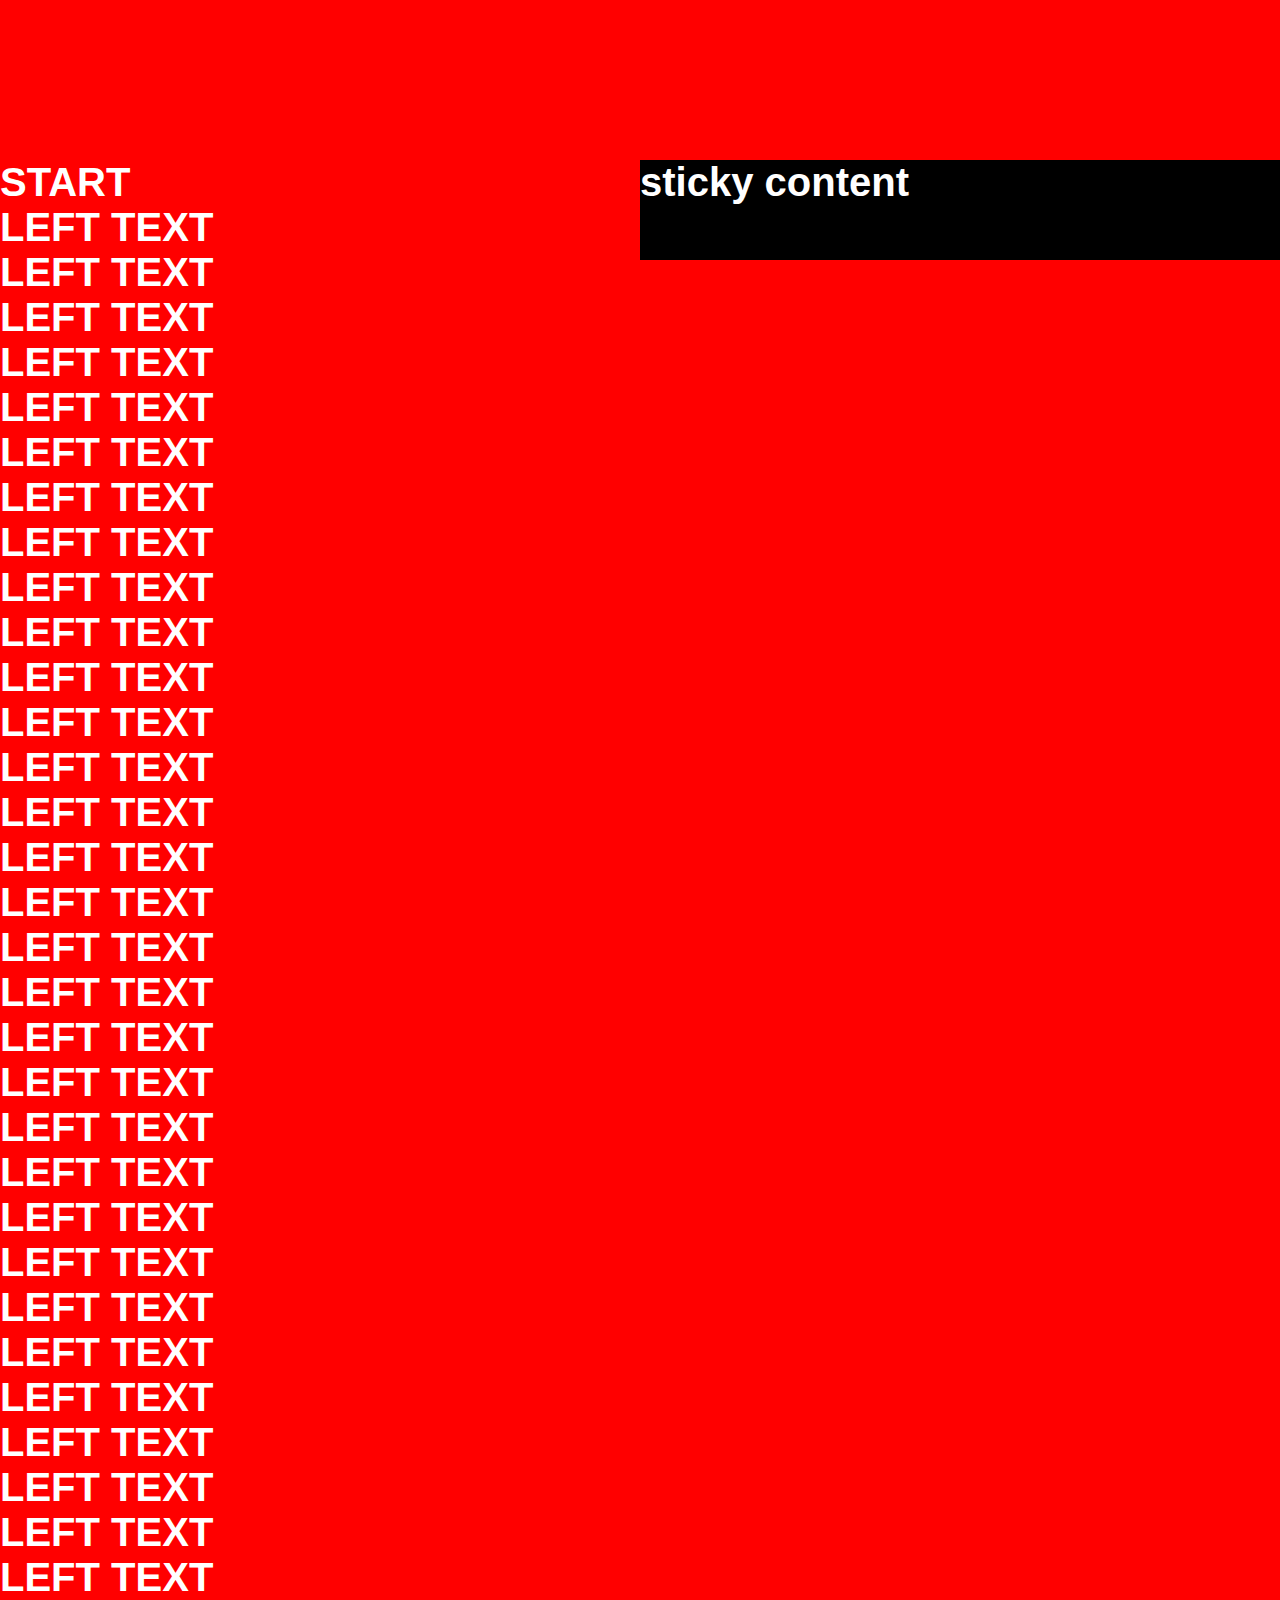
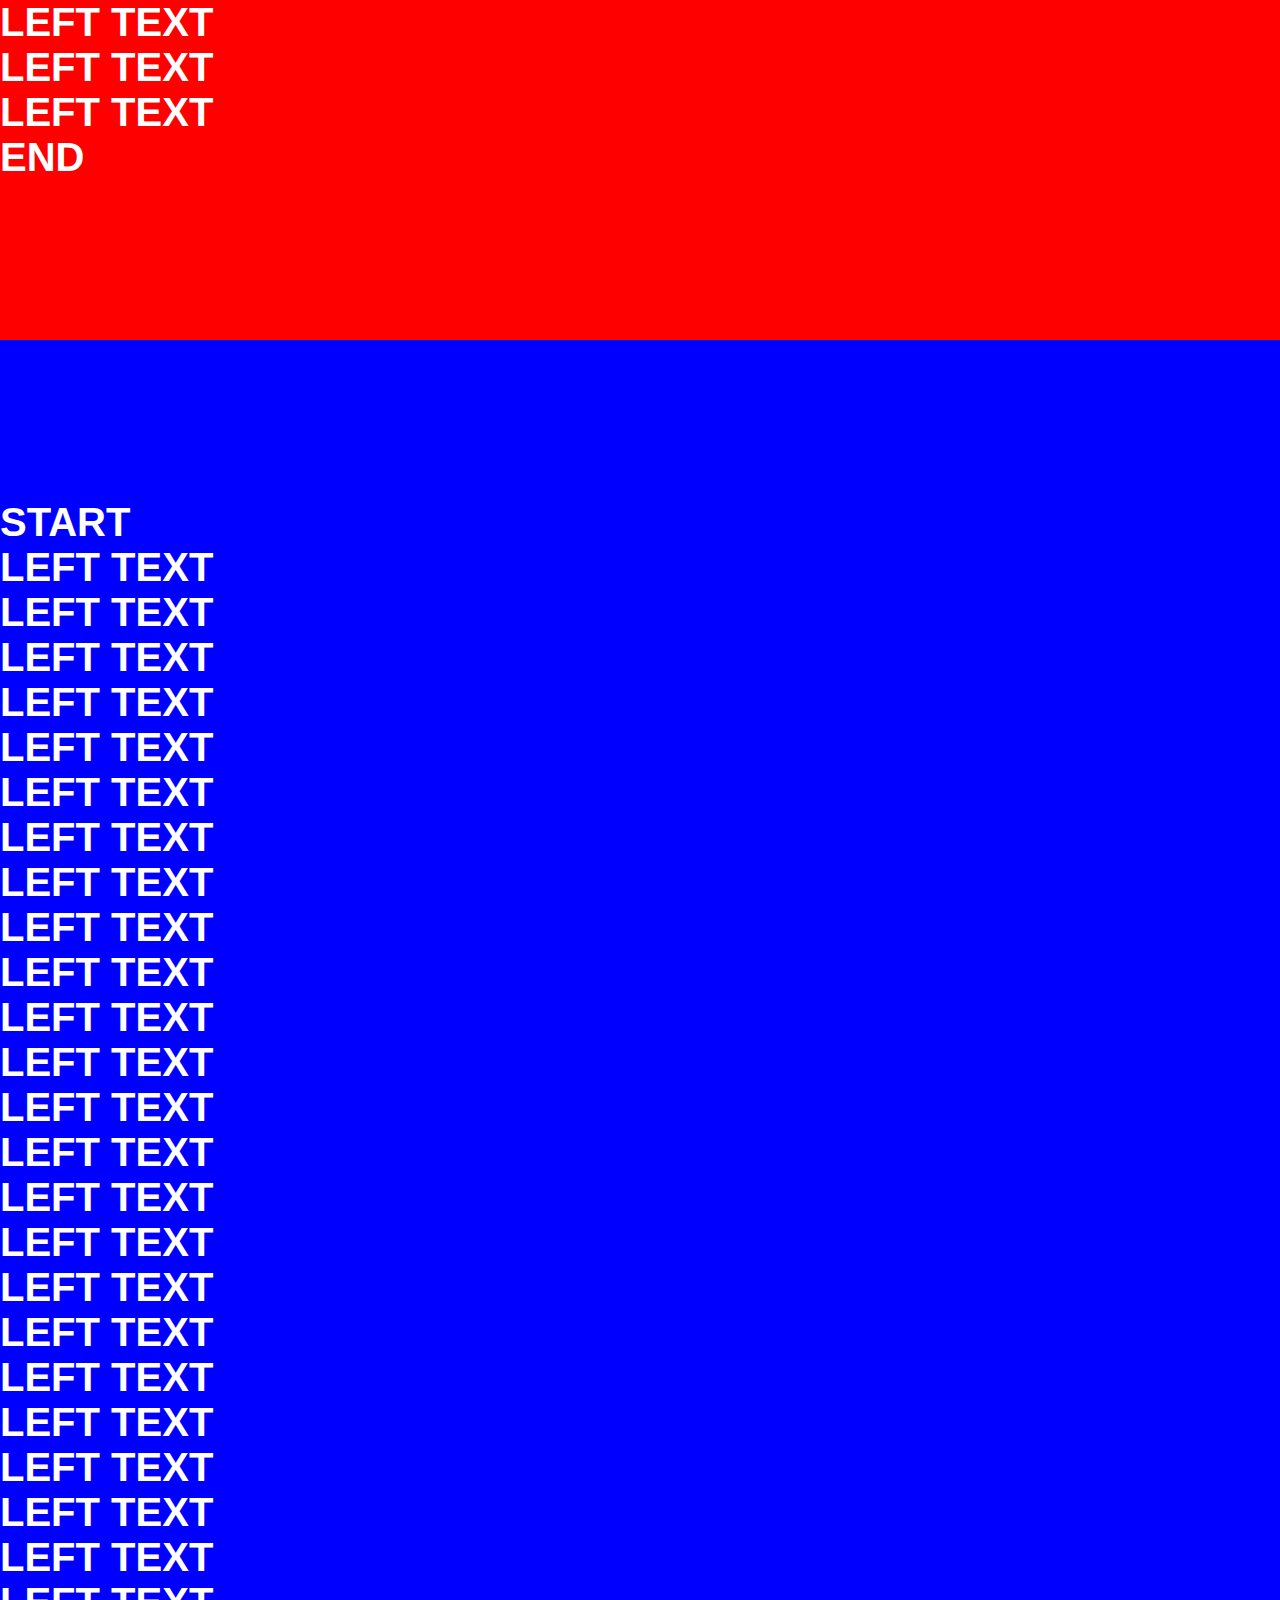
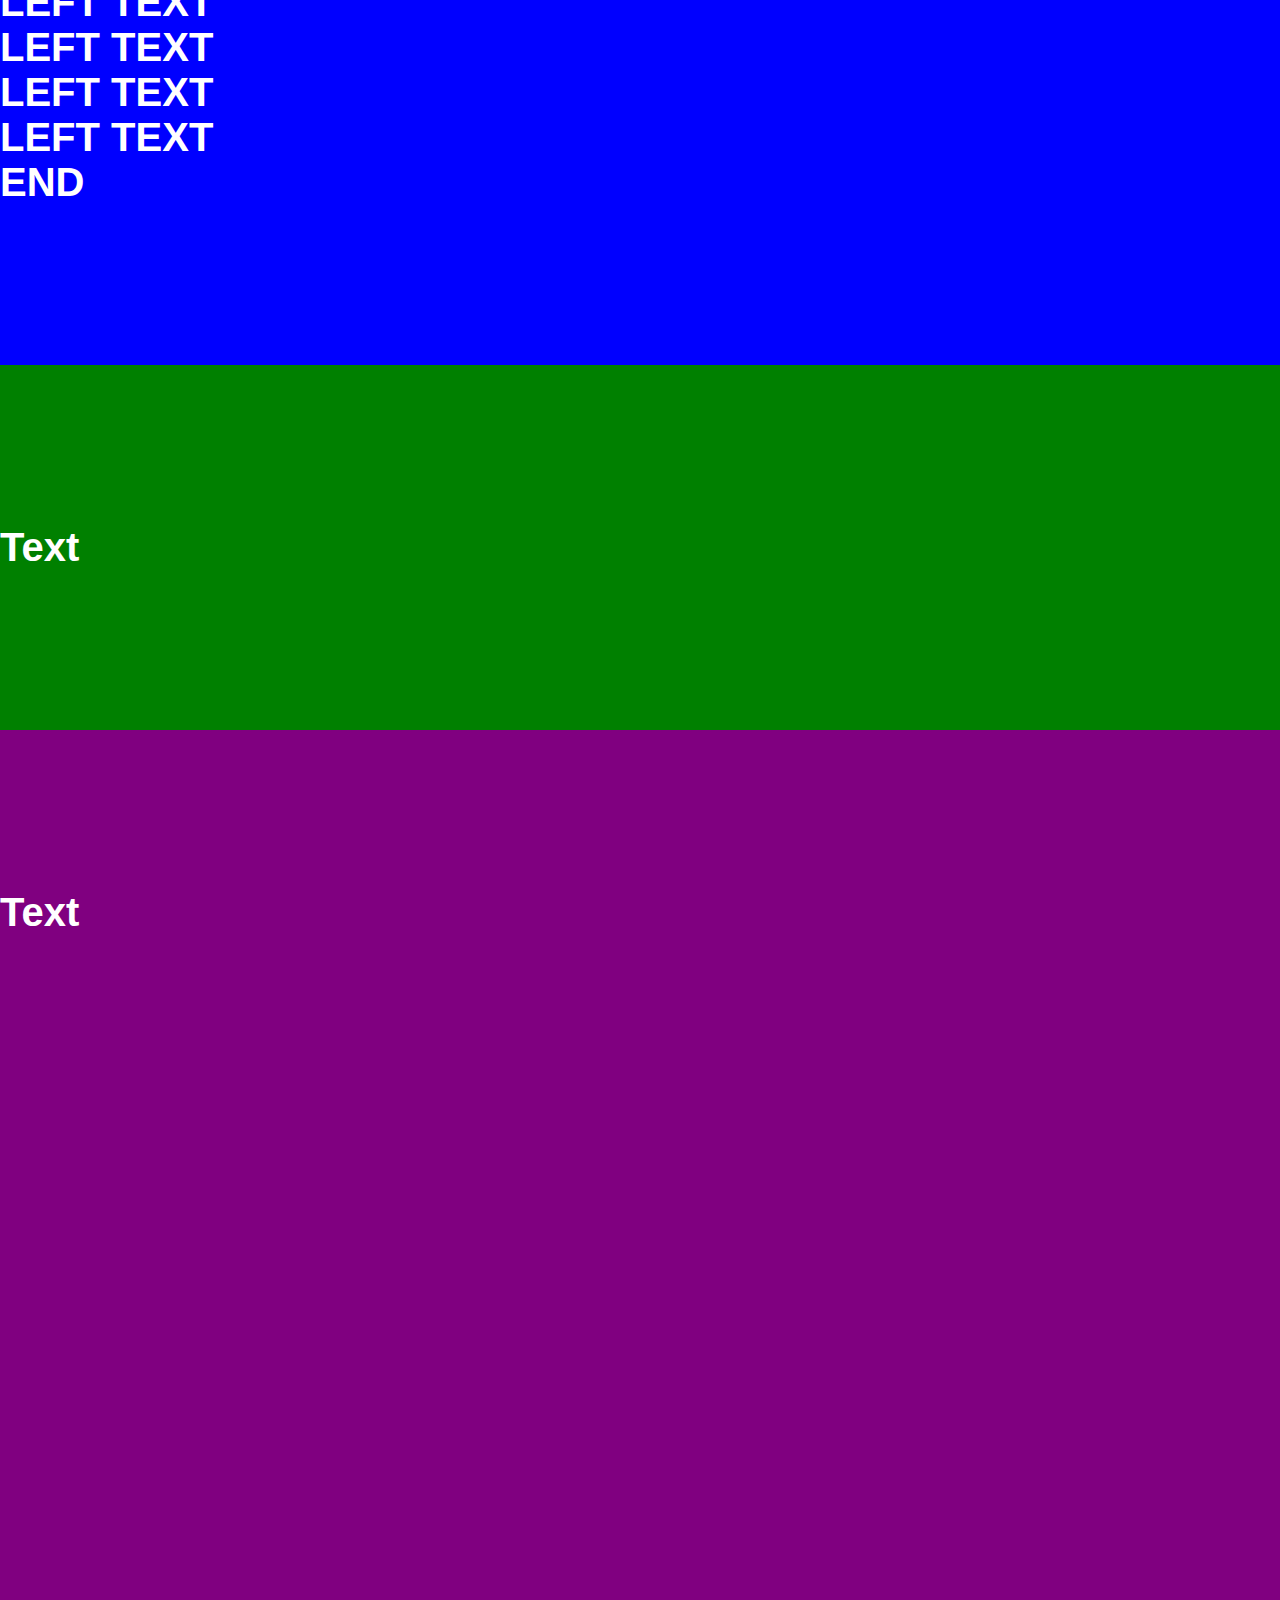
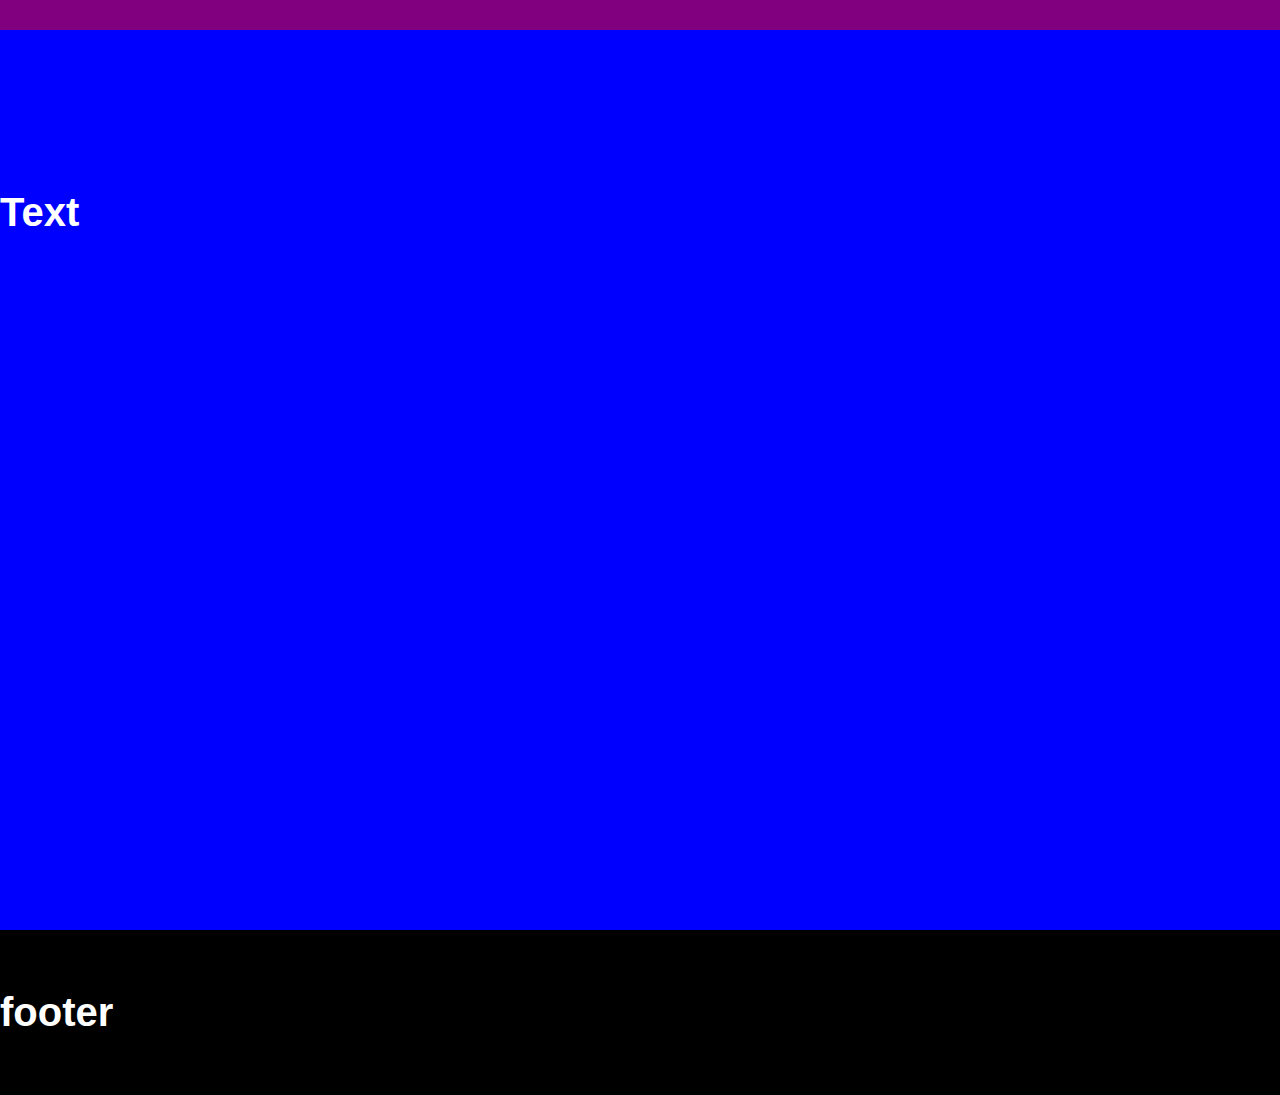
==== index.html @ 21496599 "Update and rename test.html to index.html" ====
<!-- @format -->

<!DOCTYPE html>
<html lang="en">

<head>
  <meta charset="UTF-8" />
  <meta http-equiv="X-UA-Compatible" content="IE=edge" />
  <meta name="viewport" content="width=device-width, initial-scale=1.0" />
  <title>Layout Sections in Website using GSAP ScrollTrigger</title>
  <link rel="shortcut icon" href="./assets/img1.jpg" type="image/x-icon">
  <link rel="stylesheet" href="https://cdn.jsdelivr.net/npm/locomotive-scroll@3.5.4/dist/locomotive-scroll.css">
  <link rel="stylesheet" href="style.css" />
</head>

<body>


  <div class="smooth-scroll">

    <section id="section-1" class="red min-h-100 qw" data-scroll-section>
      <div class="section-inner">


        <div class="leftText">
          <p>START</p>
          <p>LEFT TEXT</p>
          <p>LEFT TEXT</p>
          <p>LEFT TEXT</p>
          <p>LEFT TEXT</p>
          <p>LEFT TEXT</p>
          <p>LEFT TEXT</p>
          <p>LEFT TEXT</p>
          <p>LEFT TEXT</p>
          <p>LEFT TEXT</p>
          <p>LEFT TEXT</p>
          <p>LEFT TEXT</p>
          <p>LEFT TEXT</p>
          <p>LEFT TEXT</p>
          <p>LEFT TEXT</p>
          <p>LEFT TEXT</p>
          <p>LEFT TEXT</p>
          <p>LEFT TEXT</p>
          <p>LEFT TEXT</p>
          <p>LEFT TEXT</p>
          <p>LEFT TEXT</p>
          <p>LEFT TEXT</p>
          <p>LEFT TEXT</p>
          <p>LEFT TEXT</p>
          <p>LEFT TEXT</p>
          <p>LEFT TEXT</p>
          <p>LEFT TEXT</p>
          <p>LEFT TEXT</p>
          <p>LEFT TEXT</p>
          <p>LEFT TEXT</p>
          <p>LEFT TEXT</p>
          <p>LEFT TEXT</p>
          <p>LEFT TEXT</p>
          <p>LEFT TEXT</p>
          <p>LEFT TEXT</p>
          <p>END</p>
        </div>


        <div class="sticky" data-scroll data-scroll-sticky data-scroll-target="#section-1">sticky content</div>



      </div>
    </section>

    <section class="blue qw min-h-100" data-scroll-section>
      <div class="section-inner">

        <div class="leftText">
          <p>START</p>
          <p>LEFT TEXT</p>
          <p>LEFT TEXT</p>
          <p>LEFT TEXT</p>
          <p>LEFT TEXT</p>
          <p>LEFT TEXT</p>
          <p>LEFT TEXT</p>
          <p>LEFT TEXT</p>
          <p>LEFT TEXT</p>
          <p>LEFT TEXT</p>
          <p>LEFT TEXT</p>
          <p>LEFT TEXT</p>
          <p>LEFT TEXT</p>
          <p>LEFT TEXT</p>
          <p>LEFT TEXT</p>
          <p>LEFT TEXT</p>
          <p>LEFT TEXT</p>
          <p>LEFT TEXT</p>
          <p>LEFT TEXT</p>
          <p>LEFT TEXT</p>
          <p>LEFT TEXT</p>
          <p>LEFT TEXT</p>
          <p>LEFT TEXT</p>
          <p>LEFT TEXT</p>
          <p>LEFT TEXT</p>
          <p>LEFT TEXT</p>
          <p>LEFT TEXT</p>
          <p>LEFT TEXT</p>
          <p>END</p>
        </div>

        <div class="rightPinImage" data-scroll data-scroll-speed="2">
          <img src="https://mnogodetok73.ru/wp-content/uploads/9/6/5/96543bebf28781127f778fceb7bc501a.jpeg" alt="">
        </div>

      </div>
    </section>

    <section class="green " data-scroll-section>
      <div class="section-inner">Text</div>
    </section>

    <section class="purple min-h-100" data-scroll-section>
      <div class="section-inner">Text</div>
    </section>

    <section class="blue min-h-100" data-scroll-section>
      <div class="section-inner">Text</div>
    </section>
    <div class="black" data-scroll-section>
      <div class="section-inner footer">footer</div>
    </div>

  </div>


  <script src="https://cdn.jsdelivr.net/npm/gsap@3/dist/gsap.min.js"></script>
  <script src="https://cdn.jsdelivr.net/npm/gsap@3/dist/ScrollTrigger.min.js"></script>
  <script src="https://cdn.jsdelivr.net/npm/locomotive-scroll@3.5.4/dist/locomotive-scroll.min.js"></script>
  <script src="./test.js"></script>

</body>

</html>
---- style.css ----
body {
  font-family: sans-serif;
  overflow-x: hidden;
  margin: 0;
}

.smooth-scroll {
  overflow: hidden !important;
}

.min-h-100 {
  min-height: 100vh;
}

p {
  margin: 0;
}

section {
  width: 100vw;
  color: white;
  font-size: 40px;
  font-weight: 800;
}

.qq {
  position: sticky;
  top: 0px;
  height: 100px;
  background-color: blanchedalmond;
}

.red {
  background: red;
}

.black {
  background: black;
}

.blue {
  background: blue;
}

.green {
  background: green;
  //min-height: 50vh;
}

.purple {
  background: purple;
}

.qw .section-inner {
  display: grid;
  grid-template-columns: 1fr 1fr;
}

.section-inner {
  padding: 160px 0px;
}

.footer {
  color: white;
  font-size: 40px;
  font-weight: 800;
}

.section-inner.footer {
  padding: 60px 0px;
}

img {
  position: sticky;
  top: 160px;
  height: fit-content;
}

.rightPinImage {
  position: relative;
}

.sticky {
  background-color: #000;
  color: #fff;
  height: 100px;

  position: sticky;
  z-index: 1;
}
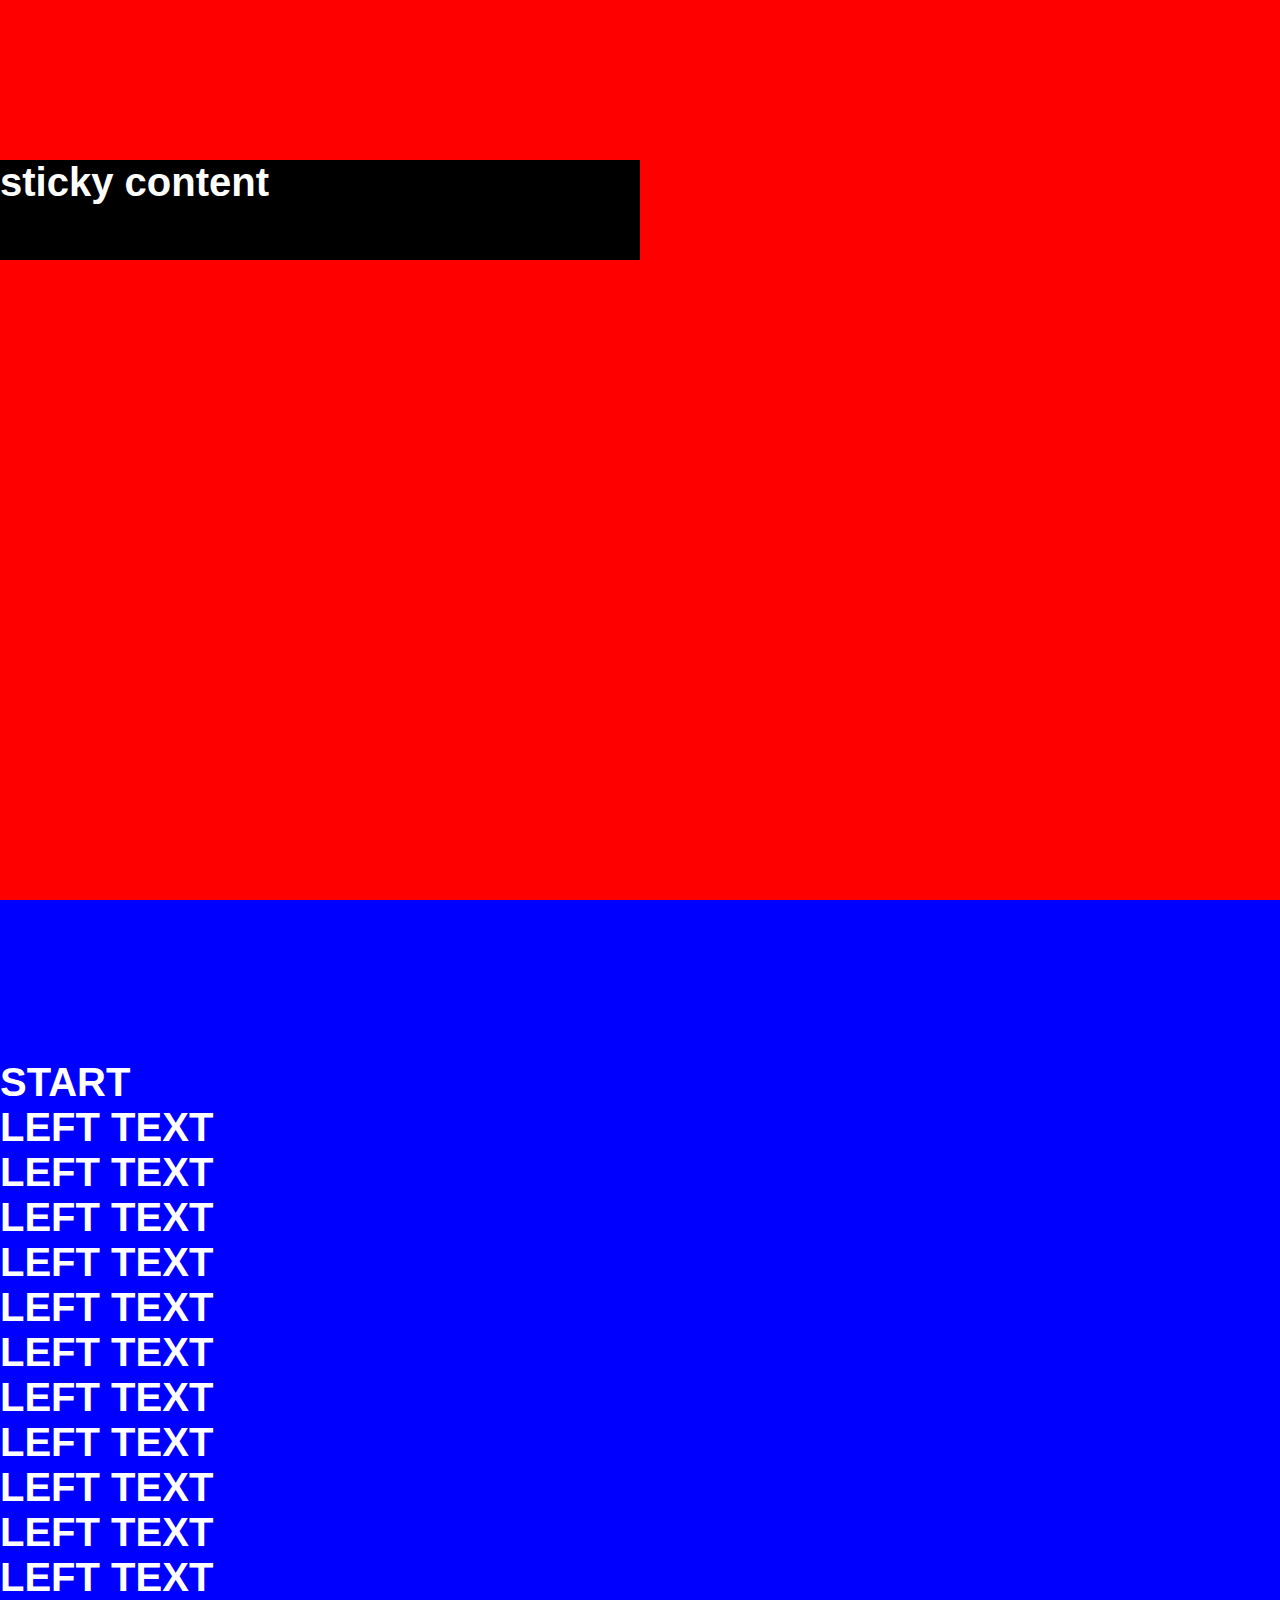
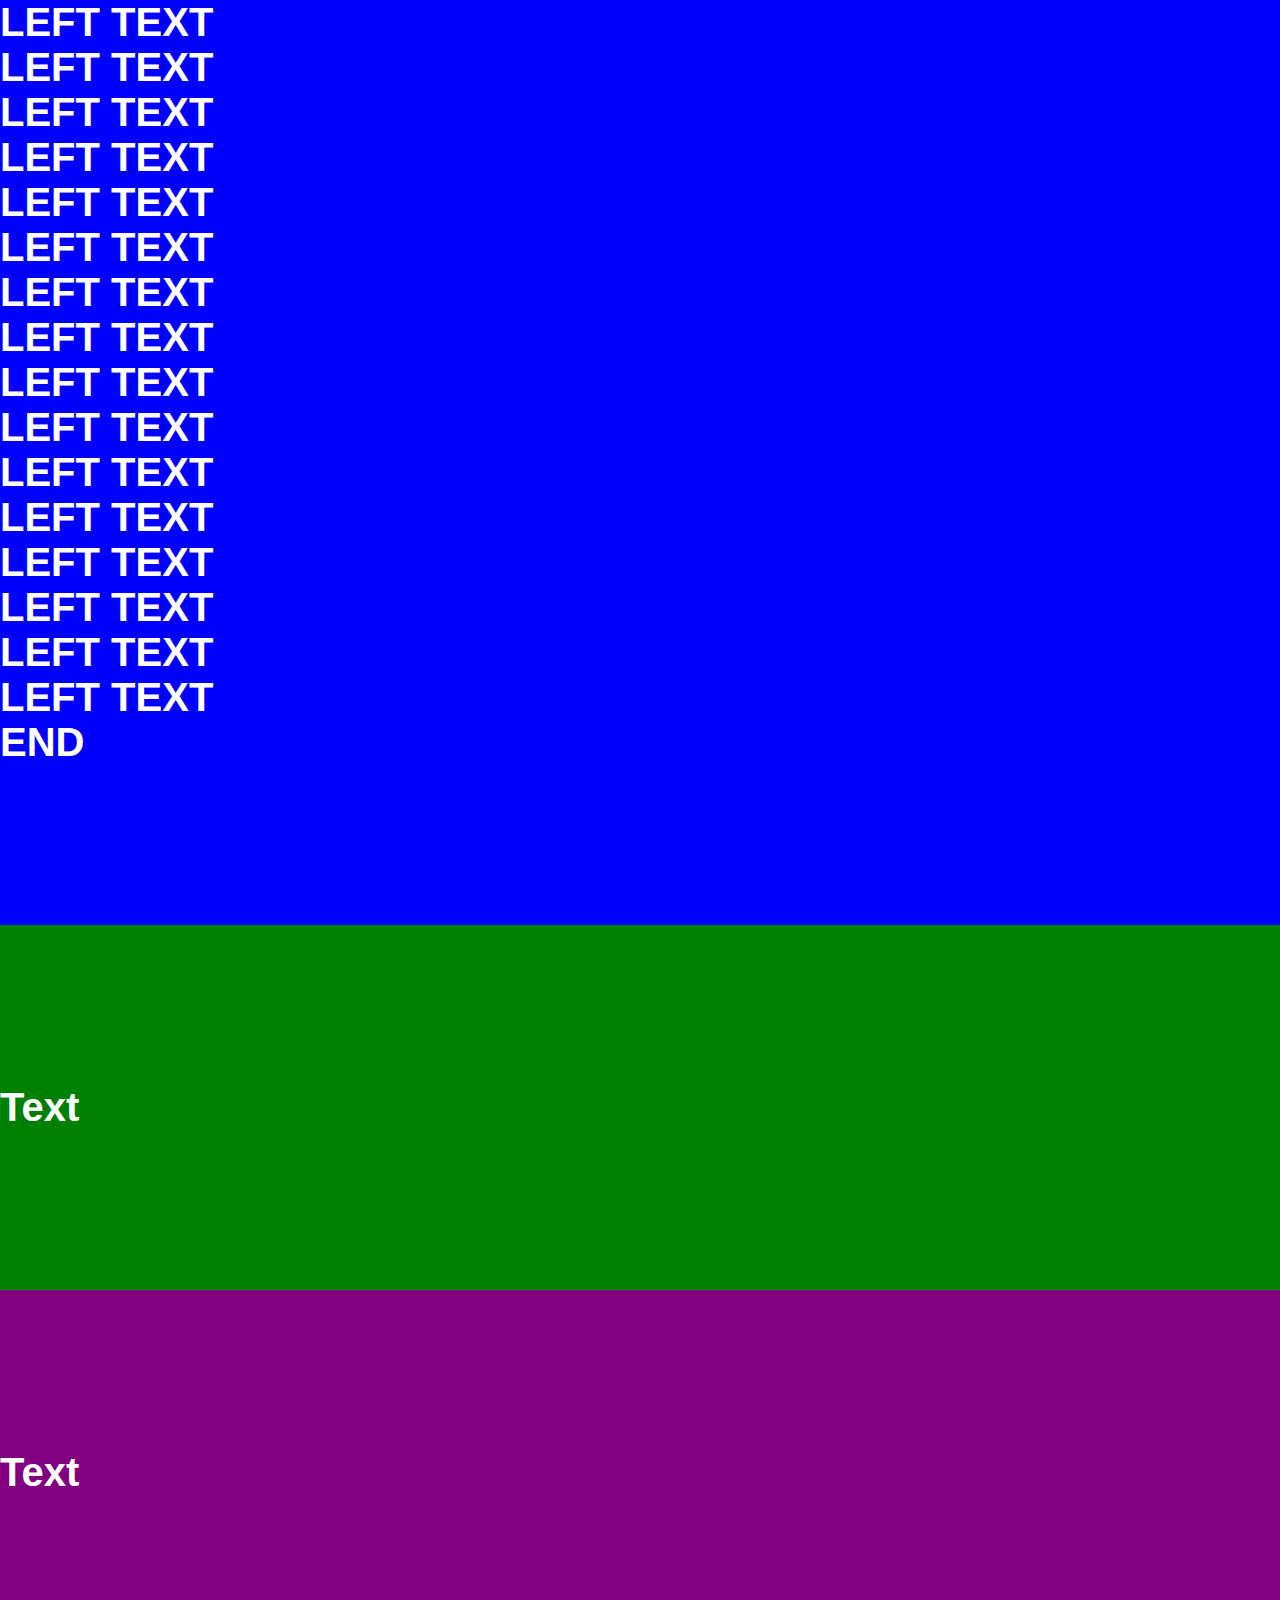
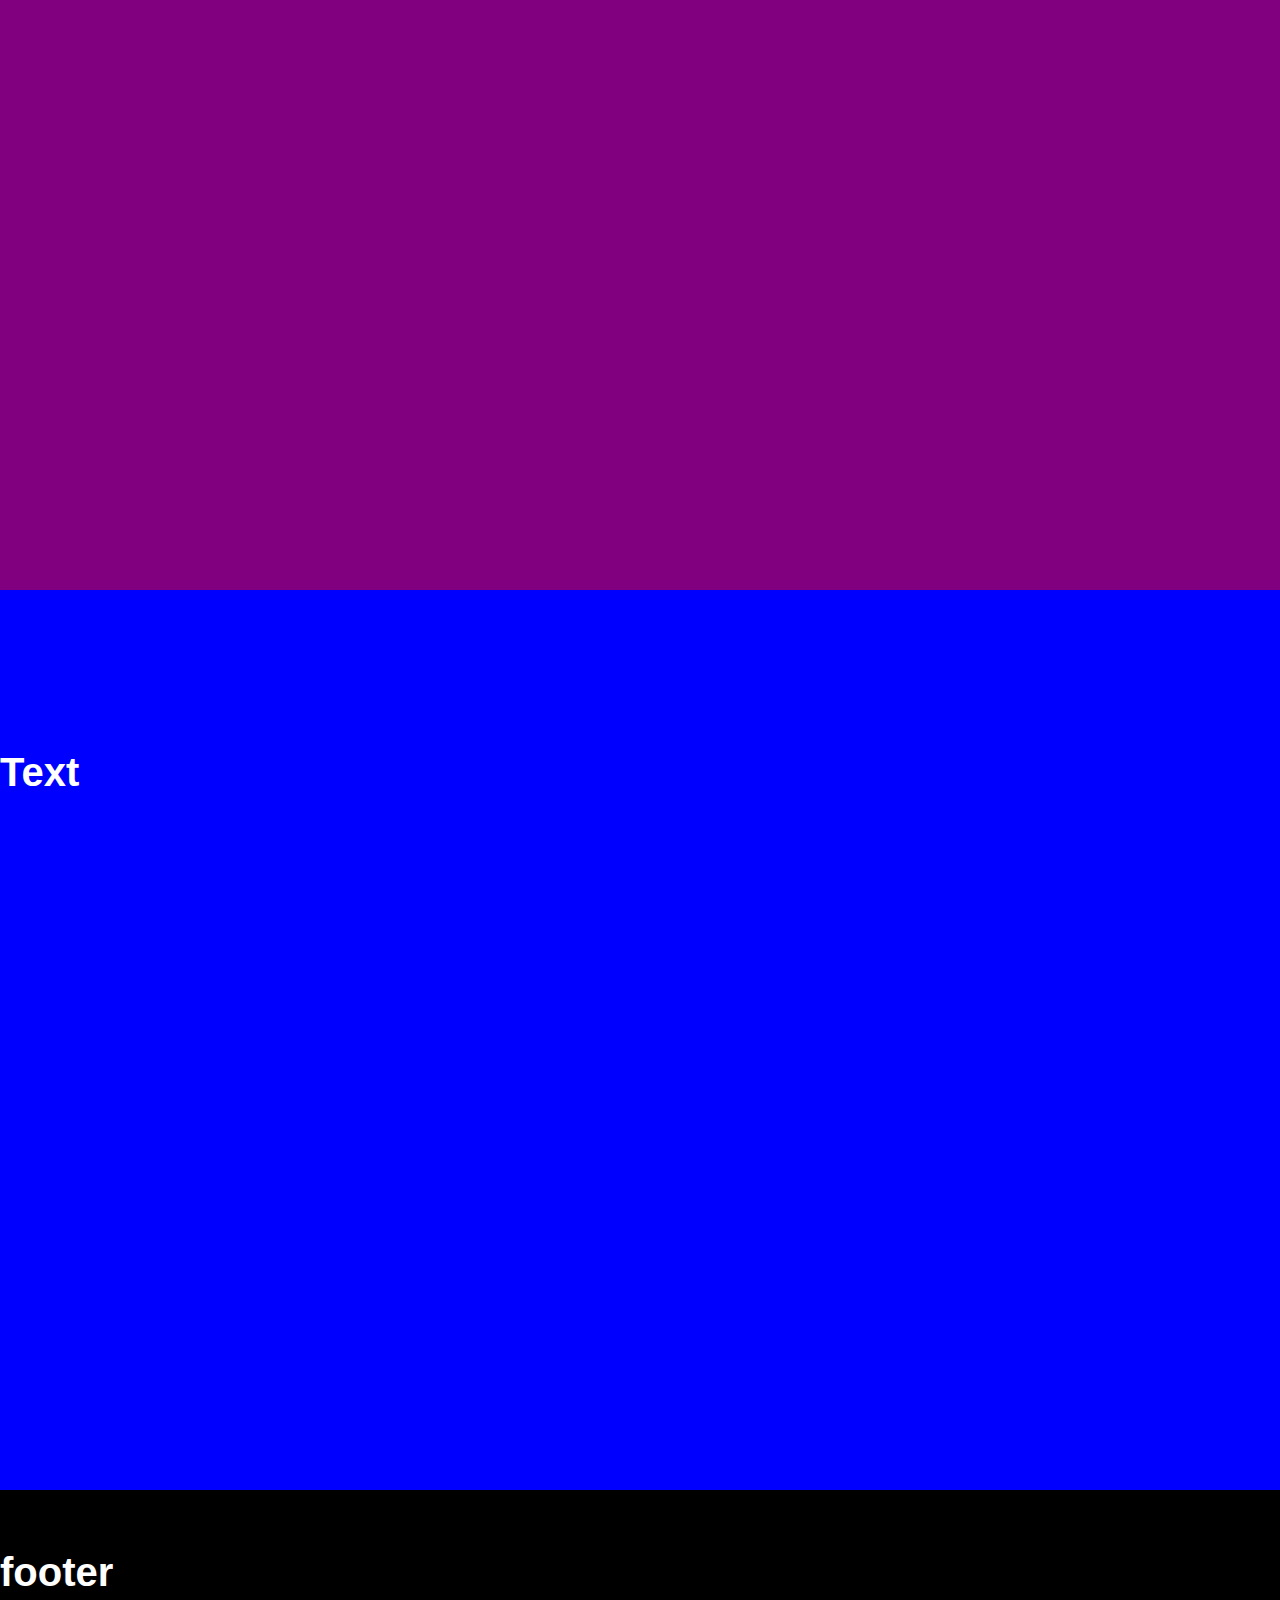
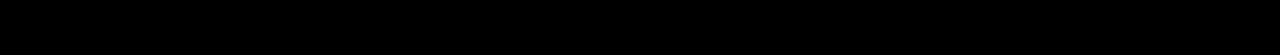
==== commit 518b17f1: "Add files via upload" ====
--- a/index.html
+++ b/index.html
@@ -20,46 +20,6 @@
 
     <section id="section-1" class="red min-h-100 qw" data-scroll-section>
       <div class="section-inner">
-
-
-        <div class="leftText">
-          <p>START</p>
-          <p>LEFT TEXT</p>
-          <p>LEFT TEXT</p>
-          <p>LEFT TEXT</p>
-          <p>LEFT TEXT</p>
-          <p>LEFT TEXT</p>
-          <p>LEFT TEXT</p>
-          <p>LEFT TEXT</p>
-          <p>LEFT TEXT</p>
-          <p>LEFT TEXT</p>
-          <p>LEFT TEXT</p>
-          <p>LEFT TEXT</p>
-          <p>LEFT TEXT</p>
-          <p>LEFT TEXT</p>
-          <p>LEFT TEXT</p>
-          <p>LEFT TEXT</p>
-          <p>LEFT TEXT</p>
-          <p>LEFT TEXT</p>
-          <p>LEFT TEXT</p>
-          <p>LEFT TEXT</p>
-          <p>LEFT TEXT</p>
-          <p>LEFT TEXT</p>
-          <p>LEFT TEXT</p>
-          <p>LEFT TEXT</p>
-          <p>LEFT TEXT</p>
-          <p>LEFT TEXT</p>
-          <p>LEFT TEXT</p>
-          <p>LEFT TEXT</p>
-          <p>LEFT TEXT</p>
-          <p>LEFT TEXT</p>
-          <p>LEFT TEXT</p>
-          <p>LEFT TEXT</p>
-          <p>LEFT TEXT</p>
-          <p>LEFT TEXT</p>
-          <p>LEFT TEXT</p>
-          <p>END</p>
-        </div>
 
 
         <div class="sticky" data-scroll data-scroll-sticky data-scroll-target="#section-1">sticky content</div>
@@ -136,4 +96,4 @@
 
 </body>
 
-</html>
+</html>--- a/style.css
+++ b/style.css
@@ -21,6 +21,7 @@
   color: white;
   font-size: 40px;
   font-weight: 800;
+  overflow: hidden;
 }
 
 .qq {
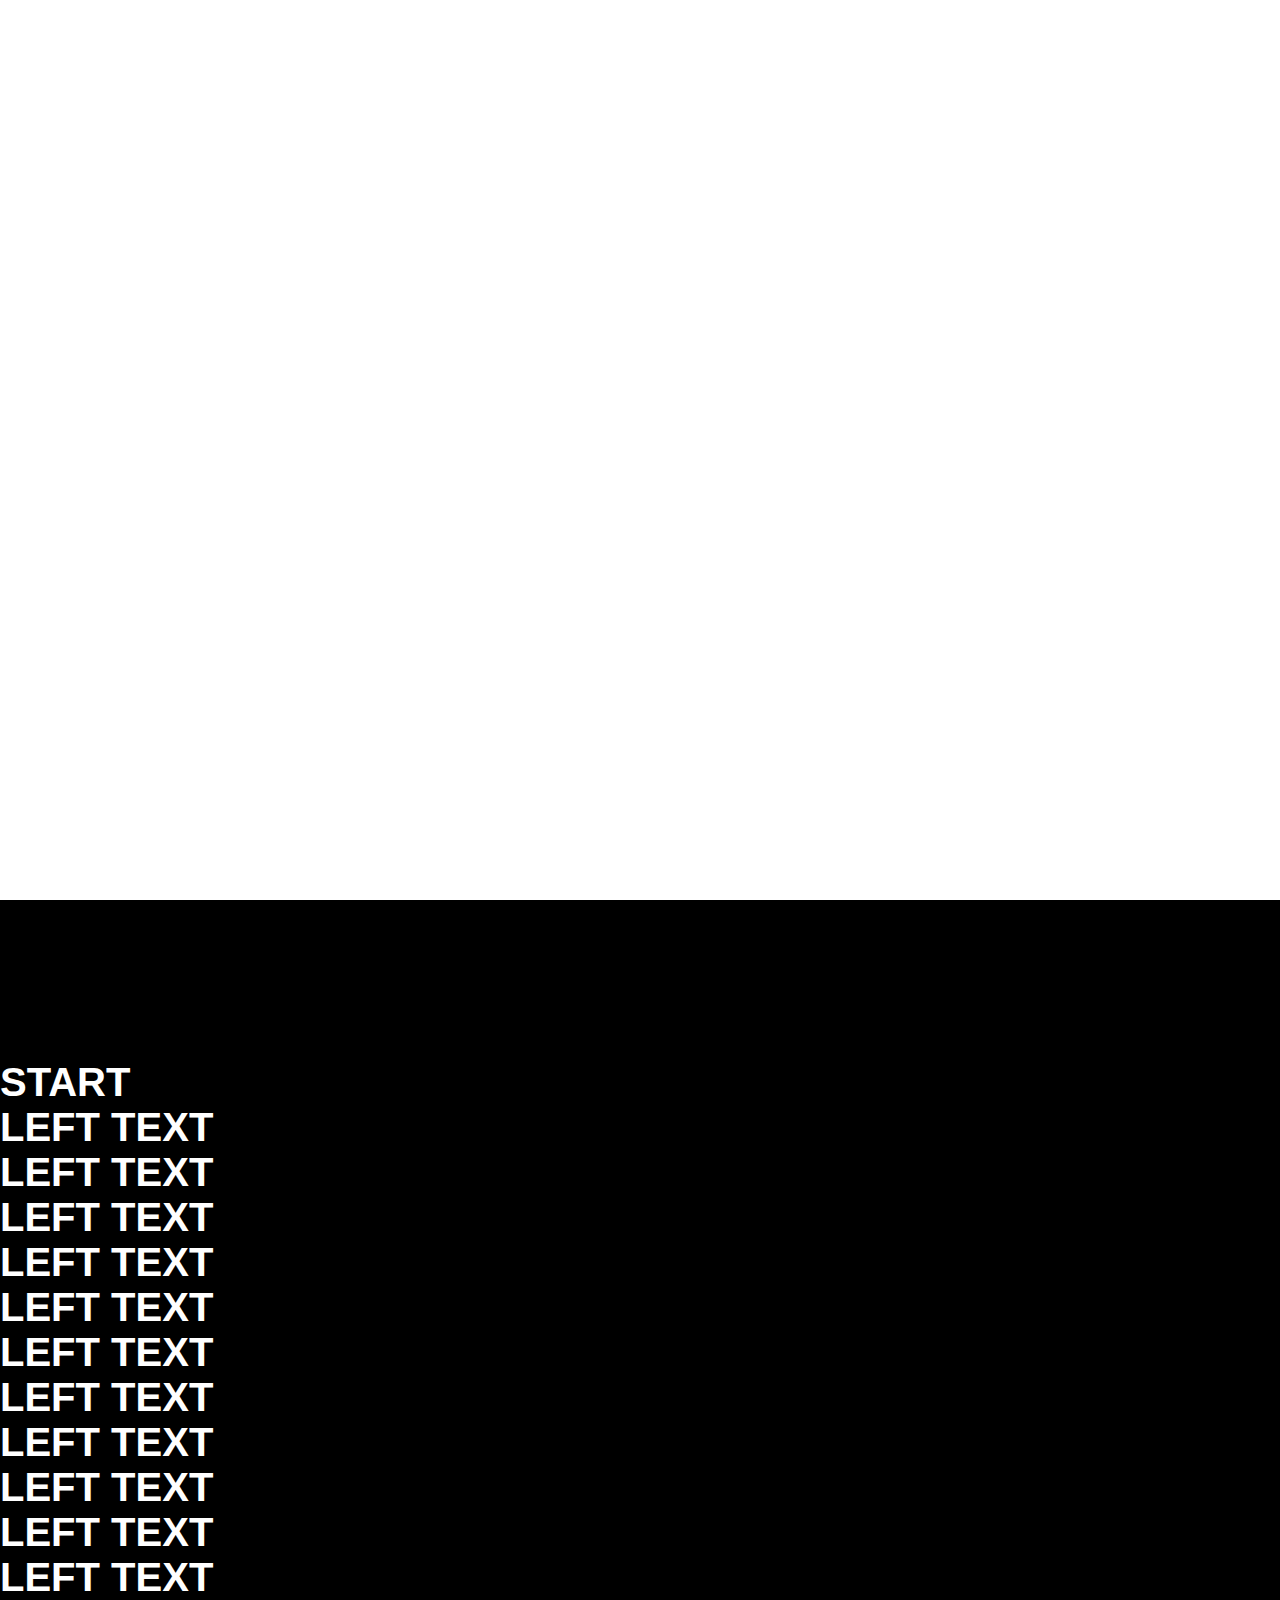
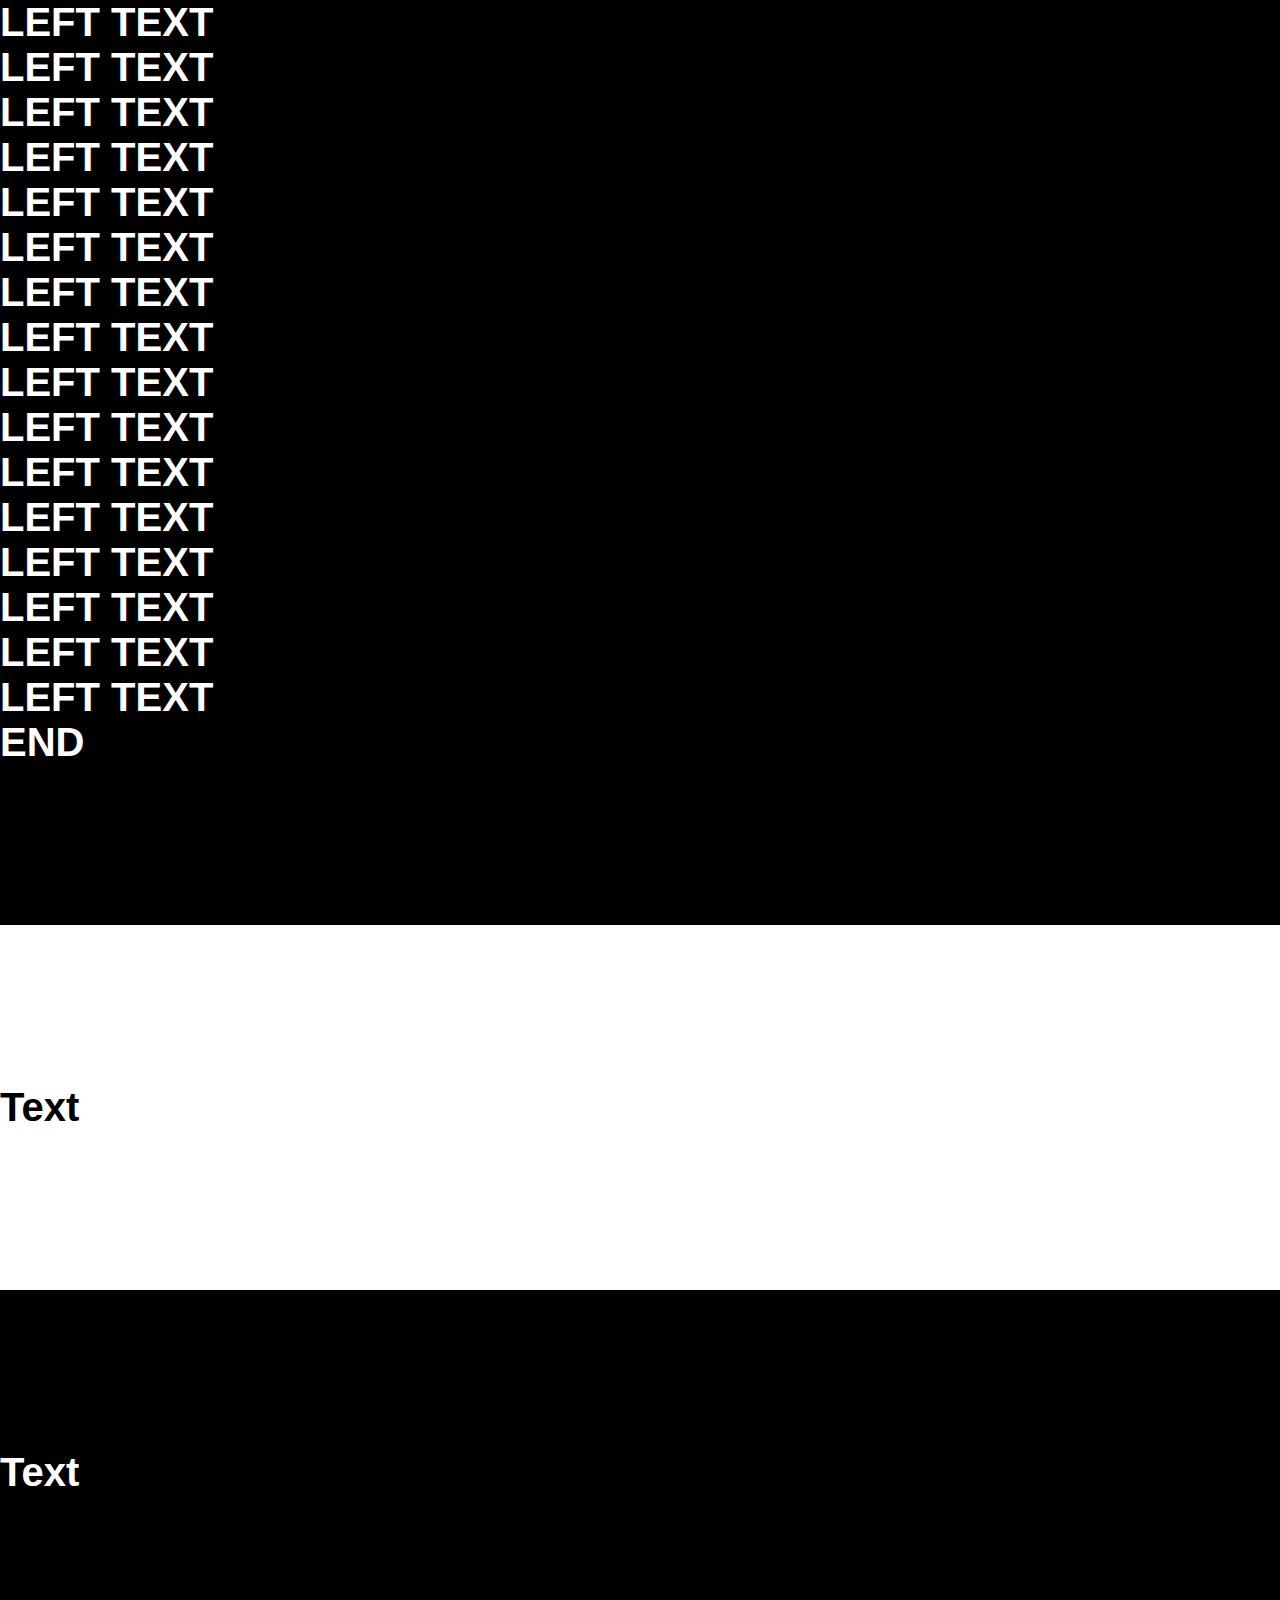
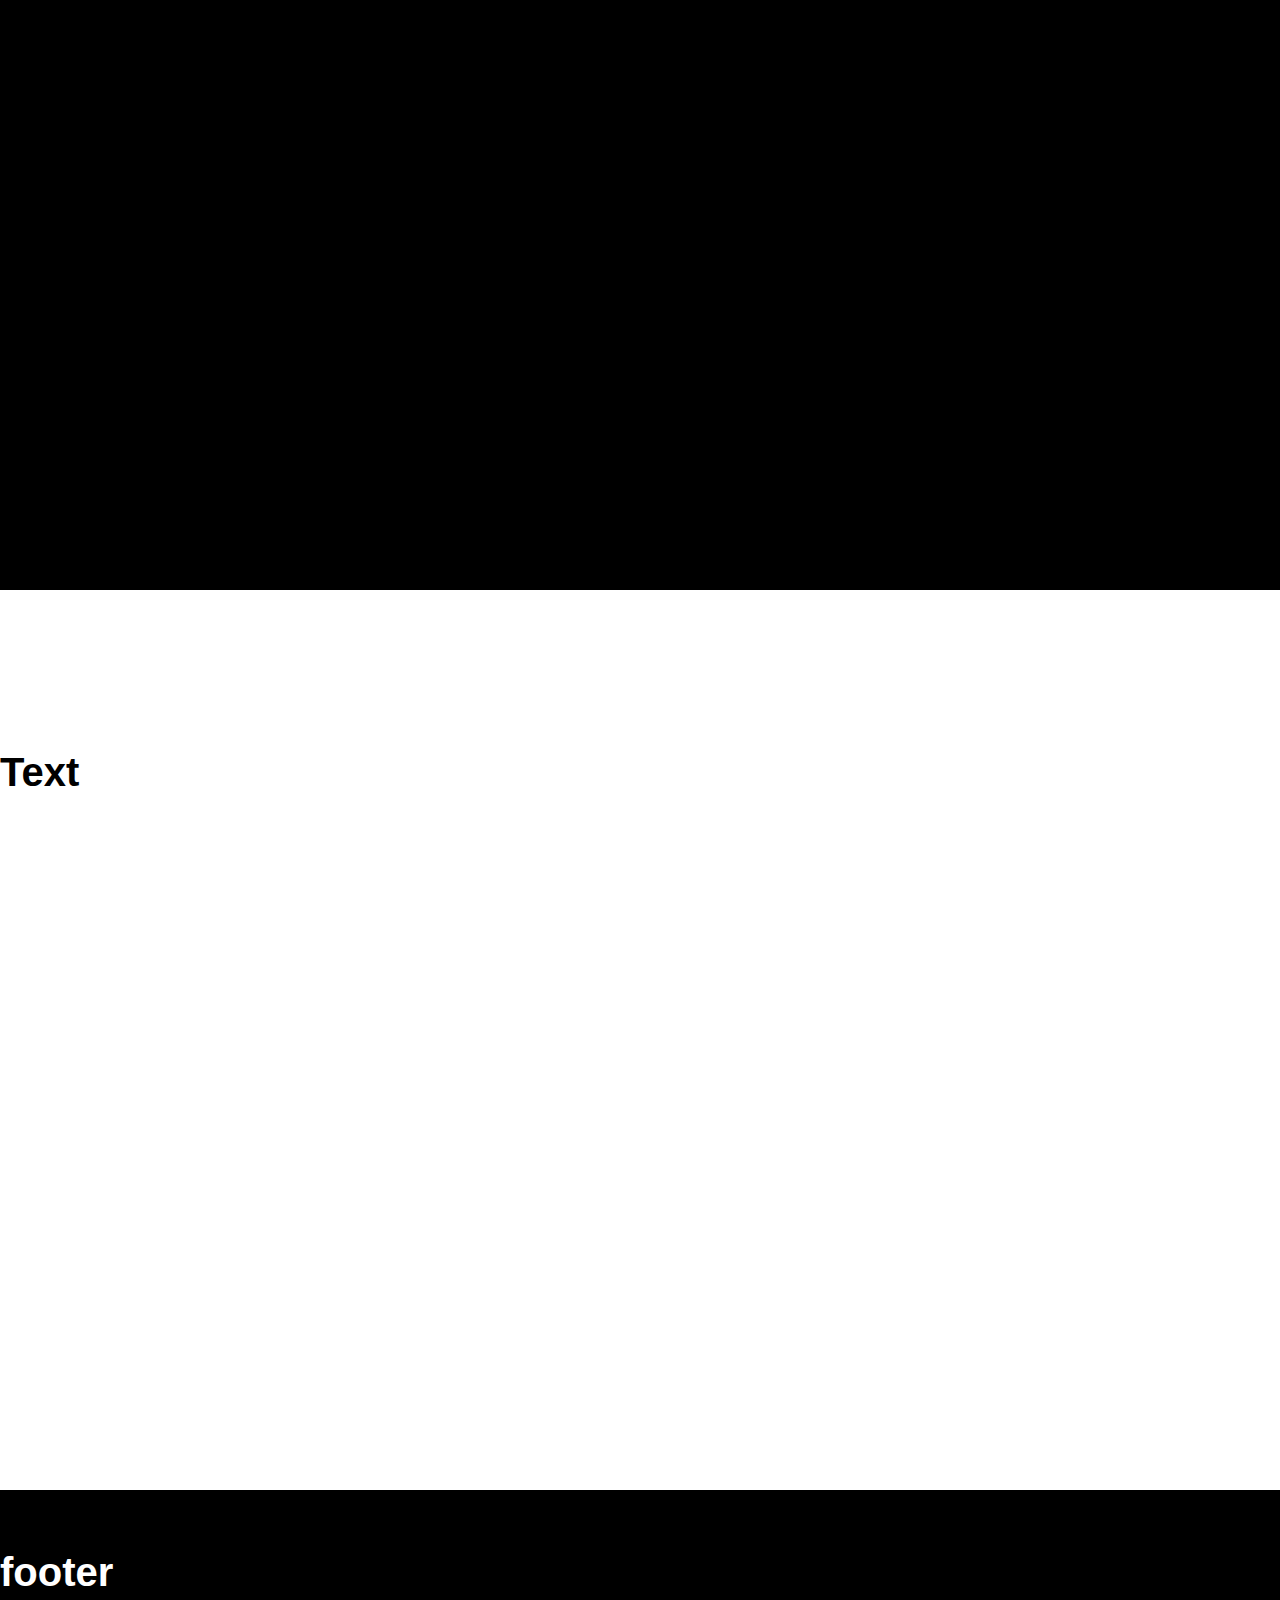
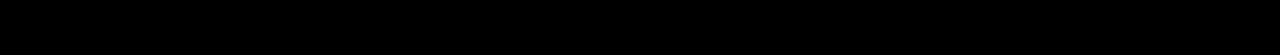
==== commit 550bff67: "Update index.html" ====
--- a/index.html
+++ b/index.html
@@ -18,7 +18,7 @@
 
   <div class="smooth-scroll">
 
-    <section id="section-1" class="red min-h-100 qw" data-scroll-section>
+    <section id="section-1" class="white min-h-100 qw" data-scroll-section>
       <div class="section-inner">
 
 
@@ -29,7 +29,7 @@
       </div>
     </section>
 
-    <section class="blue qw min-h-100" data-scroll-section>
+    <section class="black qw min-h-100" data-scroll-section>
       <div class="section-inner">
 
         <div class="leftText">
@@ -71,15 +71,15 @@
       </div>
     </section>
 
-    <section class="green " data-scroll-section>
+    <section class="white " data-scroll-section>
       <div class="section-inner">Text</div>
     </section>
 
-    <section class="purple min-h-100" data-scroll-section>
+    <section class="black min-h-100" data-scroll-section>
       <div class="section-inner">Text</div>
     </section>
 
-    <section class="blue min-h-100" data-scroll-section>
+    <section class="white min-h-100" data-scroll-section>
       <div class="section-inner">Text</div>
     </section>
     <div class="black" data-scroll-section>
@@ -96,4 +96,4 @@
 
 </body>
 
-</html>+</html>
--- a/style.css
+++ b/style.css
@@ -32,24 +32,30 @@
 }
 
 .red {
-  background: red;
+  background: white;
 }
 
 .black {
   background: black;
+  color: white;
+}
+
+.white {
+  background: white;
+  color: black;
 }
 
 .blue {
-  background: blue;
+  background: black;
 }
 
 .green {
-  background: green;
+  background: white;
   //min-height: 50vh;
 }
 
 .purple {
-  background: purple;
+  background: black;
 }
 
 .qw .section-inner {
@@ -82,7 +88,7 @@
 }
 
 .sticky {
-  background-color: #000;
+  background-color: #fff;
   color: #fff;
   height: 100px;
 
